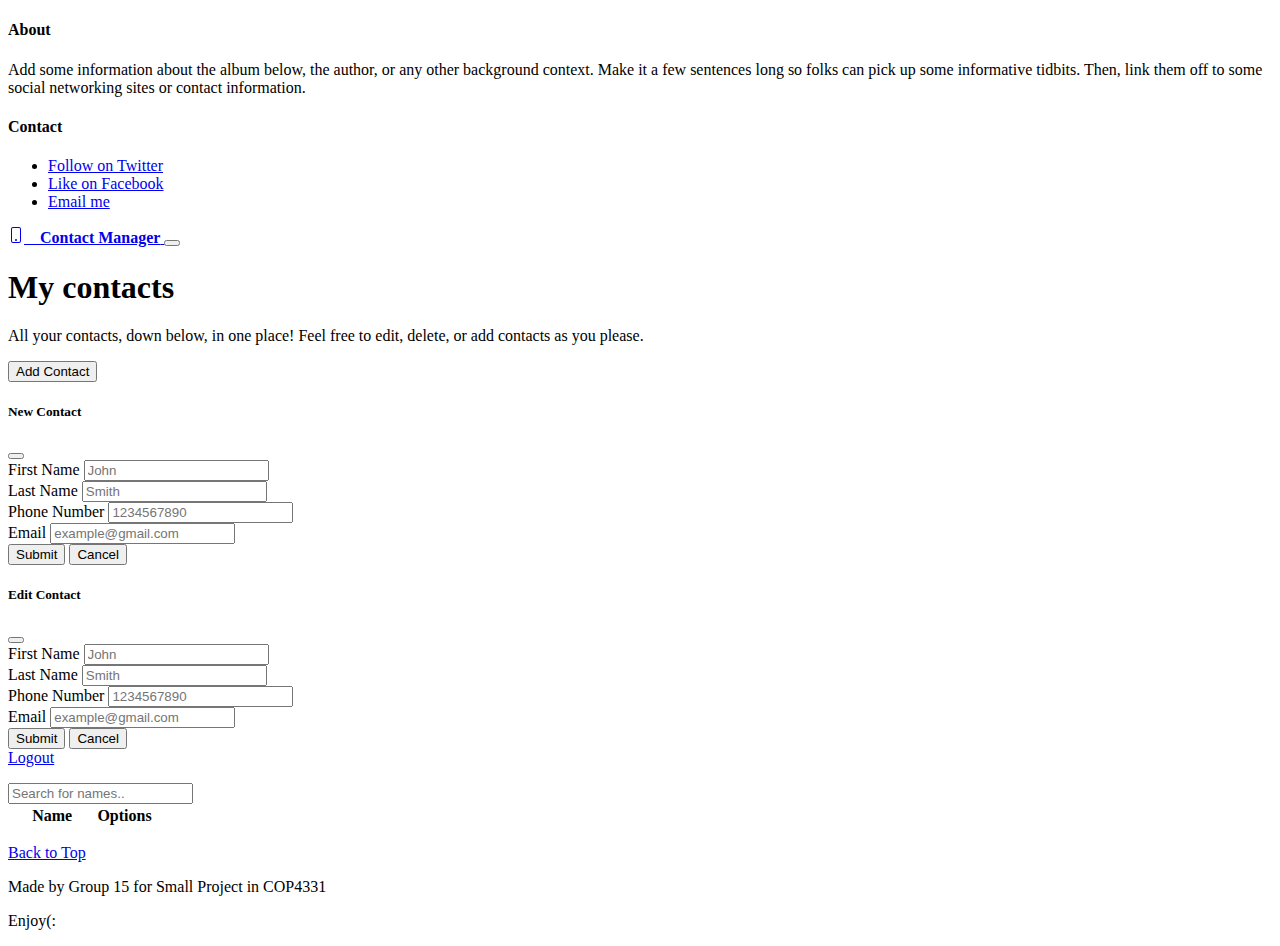
==== cover.html @ e668c9c8 "Merge branch 'newloginpagesorry' of https://github.com/ColinMitchellGit/ContactManager into newlogin" ====
<!doctype html>
<html lang="en">
<head>
    <meta charset="utf-8">
    <meta name="viewport" content="width=device-width, initial-scale=1">
    <meta name="description" content="">
    <meta name="author" content="Mark Otto, Jacob Thornton, and Bootstrap contributors">
    <meta name="generator" content="Hugo 0.88.1">
    <title>Album example · Bootstrap v5.1</title>


    <link rel="stylesheet" type="text/css" href="./landing.css">
    <!--  Linking the javascript-->
    <script type="text/javascript" src="./landing.js"></script>
    <script type="text/javascript" src="main.js"></script>

    <link rel="canonical" href="https://getbootstrap.com/docs/5.1/examples/album/">

    <!-- Custom styles for this template -->
    <!--    <link href="cover.css" rel="stylesheet">-->


    <!-- Bootstrap core CSS -->
    <link href="./css/bootstrap.min.css" rel="stylesheet">

    <style>
        .bd-placeholder-img {
            font-size: 1.125rem;
            text-anchor: middle;
            -webkit-user-select: none;
            -moz-user-select: none;
            user-select: none;
        }

        @media (min-width: 768px) {
            .bd-placeholder-img-lg {
                font-size: 3.5rem;
            }
        }
    </style>


</head>
<body onload="doReadContacts();">

<header>
    <div class="collapse bg-dark" id="navbarHeader">
        <div class="container">
            <div class="row">
                <div class="col-sm-8 col-md-7 py-4">
                    <h4 class="text-white">About</h4>
                    <p class="text-muted">Add some information about the album below, the author, or any other background context. Make it a few sentences long so folks can pick up some informative tidbits. Then, link them off to some social networking sites or contact information.</p>
                </div>
                <div class="col-sm-4 offset-md-1 py-4">
                    <h4 class="text-white">Contact</h4>
                    <ul class="list-unstyled">
                        <li><a href="#" class="text-white">Follow on Twitter</a></li>
                        <li><a href="#" class="text-white">Like on Facebook</a></li>
                        <li><a href="#" class="text-white">Email me</a></li>
                    </ul>
                </div>
            </div>
        </div>
    </div>
    <div class="navbar navbar-dark bg-dark shadow-sm">
        <div class="container">
            <a href="#" class="navbar-brand d-flex align-items-center">
                <!--                <svg xmlns="http://www.w3.org/2000/svg" width="20" height="20" fill="none" stroke="currentColor" stroke-linecap="round" stroke-linejoin="round" stroke-width="2" aria-hidden="true" class="me-2" viewBox="0 0 24 24"><path d="M23 19a2 2 0 0 1-2 2H3a2 2 0 0 1-2-2V8a2 2 0 0 1 2-2h4l2-3h6l2 3h4a2 2 0 0 1 2 2z"/><circle cx="12" cy="13" r="4"/></svg>-->
                <svg xmlns="http://www.w3.org/2000/svg" width="16" height="16" fill="currentColor" class="bi bi-phone" viewBox="0 0 16 16">
                    <path d="M11 1a1 1 0 0 1 1 1v12a1 1 0 0 1-1 1H5a1 1 0 0 1-1-1V2a1 1 0 0 1 1-1h6zM5 0a2 2 0 0 0-2 2v12a2 2 0 0 0 2 2h6a2 2 0 0 0 2-2V2a2 2 0 0 0-2-2H5z"/>
                    <path d="M8 14a1 1 0 1 0 0-2 1 1 0 0 0 0 2z"/>
                </svg>
                <strong> &nbsp;&nbsp; Contact Manager</strong>
            </a>
            <button class="navbar-toggler" type="button" data-bs-toggle="collapse" data-bs-target="#navbarHeader" aria-controls="navbarHeader" aria-expanded="false" aria-label="Toggle navigation">
                <span class="navbar-toggler-icon"></span>
            </button>
        </div>
    </div>
</header>

<main>

    <section class="py-5 text-center container">
        <div class="row py-lg-5">
            <div class="col-lg-6 col-md-8 mx-auto">
                <h1 class="fw-light">My contacts</h1>
                <p class="lead text-muted">All your contacts, down below, in one place! Feel free to edit, delete, or add contacts as you please.</p>
                <p>
                    <!-- <a href="#" class="btn btn-primary my-2">Add Contact</a> -->
                    <button type="button" class="btn btn-primary my-2" data-bs-toggle="modal" data-bs-target="#myModal">Add Contact</button>
                    <div class="modal" id="myModal">
                        <div class="modal-dialog">
                            <div class="modal-content">
                                <div class="modal-header">
                                    <h5 class="modal-title">New Contact</h5>
                                    <button type="button" class="btn-close" data-bs-dismiss="modal"></button>
                                </div>
                                <div class="modal-body">
                                    <form>
                                        <div class="mb-3">
                                            <label class="form-label required">First Name</label>
                                            <input id="addFirst" type="text" placeholder="John" class="form-control">
                                        </div>
                                        <div class="mb-3">
                                            <label class="form-label required">Last Name</label>
                                            <input id="addLast" type="text" placeholder="Smith" class="form-control">
                                            <!--                                                <input type="email" class="form-control">-->
                                        </div>
                                        <div class="mb-3">
                                            <label class="form-label required">Phone Number</label>
                                            <input id="addPhone" type="text" placeholder="1234567890" class="form-control">
                                        </div>
                                        <div class="mb-3">
                                            <label class="form-label required">Email</label>
                                            <input id="addEmail" type="text" placeholder="example@gmail.com" class="form-control">
                                        </div>
                                    </form>
                                </div>
                                <div class="modal-footer">
                                    <button type="submit" class="btn btn-primary" onclick="doAddContact();">Submit</button>
                                    <button type="submit" class="btn btn-danger">Cancel</button>
                                </div>
                            </div>
                        </div>
                    </div>
                    <div class="modal" id="myModal2">
                        <div class="modal-dialog">
                            <div class="modal-content">
                                <div class="modal-header">
                                    <h5 class="modal-title">Edit Contact</h5>
                                    <button type="button" class="btn-close" data-bs-dismiss="modal"></button>
                                </div>
                                <div class="modal-body">
                                    <form>
                                        <div class="mb-3">
                                            <label class="form-label required">First Name</label>
                                            <input id="newFirst" type="text" placeholder="John" class="form-control">
                                        </div>
                                        <div class="mb-3">
                                            <label class="form-label required">Last Name</label>
                                            <input id="newLast" type="text" placeholder="Smith" class="form-control">
                                            <!--                                                <input type="email" class="form-control">-->
                                        </div>
                                        <div class="mb-3">
                                            <label class="form-label required">Phone Number</label>
                                            <input id="newPhone" type="text" placeholder="1234567890" class="form-control">
                                        </div>
                                        <div class="mb-3">
                                            <label class="form-label required">Email</label>
                                            <input id="newEmail" type="text" placeholder="example@gmail.com" class="form-control">
                                        </div>
                                    </form>
                                </div>
                                <div class="modal-footer">
                                    <button type="submit" class="btn btn-primary" onclick="doEditContact();">Submit</button>
                                    <button type="submit" class="btn btn-danger">Cancel</button>
                                </div>
                            </div>
                        </div>
                    </div>
                    <a href="#" class="btn btn-secondary my-2" onclick="doLogout();">Logout</a>
                </p>
            </div>
        </div>
    </section>

    <div class="album py-5 bg-light">
        <div class="container">

            <!--            TEST SEARCH BAR  -->
            <input type="text" id="searchBar" onkeyup="doReadContacts();" placeholder="Search for names..">

            <table id="myTable">
                <tr class="header">
                    <th style="width:60%;">Name</th>
                    <th style="width:40%;">Options</th>
                </tr>
            </table>







            <!--            <div class="row row-cols-1 row-cols-sm-2 row-cols-md-3 g-3">-->
            <!--                <div class="col">-->
            <!--                    <div class="card shadow-sm">-->
            <!--                        <svg class="bd-placeholder-img card-img-top" width="100%" height="225" xmlns="http://www.w3.org/2000/svg" role="img" aria-label="Placeholder: Thumbnail" preserveAspectRatio="xMidYMid slice" focusable="false"><title>Placeholder</title><rect width="100%" height="100%" fill="#55595c"/><text x="50%" y="50%" fill="#eceeef" dy=".3em">Add contact photo!</text></svg>-->

            <!--                        <div class="card-body">-->
            <!--                            <p class="card-text">Magdalena Dobinda</p>-->
            <!--                            <p class="card-text">Phone Number: 1-800-peaches</p>-->
            <!--                            <p class="card-text">Email: peaches@apricots.com</p>-->
            <!--                            <p class="card-text">Address: P. Sherman, 42 Wallaby Way, Sydney. </p>-->
            <!--                            <div class="d-flex justify-content-between align-items-center">-->
            <!--                                <div class="btn-group">-->
            <!--                                    <button type="button" class="btn btn-sm btn-outline-secondary">Edit</button>-->
            <!--                                    <button type="button" class="btn btn-sm btn-outline-secondary">Delete</button>-->
            <!--                                </div>-->
            <!--                                <small class="text-muted">9 mins</small>-->
            <!--                            </div>-->
            <!--                        </div>-->
            <!--                    </div>-->
            <!--                </div>-->
            <!--                <div class="col">-->
            <!--                    <div class="card shadow-sm">-->
            <!--                        <svg class="bd-placeholder-img card-img-top" width="100%" height="225" xmlns="http://www.w3.org/2000/svg" role="img" aria-label="Placeholder: Thumbnail" preserveAspectRatio="xMidYMid slice" focusable="false"><title>Placeholder</title><rect width="100%" height="100%" fill="#55595c"/><text x="50%" y="50%" fill="#eceeef" dy=".3em">Add contact photo!</text></svg>-->

            <!--                        <div class="card-body">-->
            <!--                            <p class="card-text">Colin Mitchell</p>-->
            <!--                            <p class="card-text">Phone Number: 1-800-peaches</p>-->
            <!--                            <p class="card-text">Email: peaches@apricots.com</p>-->
            <!--                            <p class="card-text">Address: P. Sherman, 42 Wallaby Way, Sydney. </p>-->
            <!--                            <div class="d-flex justify-content-between align-items-center">-->
            <!--                                <div class="btn-group">-->
            <!--                                    <button type="button" class="btn btn-sm btn-outline-secondary">Edit</button>-->
            <!--                                    <button type="button" class="btn btn-sm btn-outline-secondary">Delete</button>-->
            <!--                                </div>-->
            <!--                                <small class="text-muted">9 mins</small>-->
            <!--                            </div>-->
            <!--                        </div>-->
            <!--                    </div>-->
            <!--                </div>-->
            <!--                <div class="col">-->
            <!--                    <div class="card shadow-sm">-->
            <!--                        <svg class="bd-placeholder-img card-img-top" width="100%" height="225" xmlns="http://www.w3.org/2000/svg" role="img" aria-label="Placeholder: Thumbnail" preserveAspectRatio="xMidYMid slice" focusable="false"><title>Placeholder</title><rect width="100%" height="100%" fill="#55595c"/><text x="50%" y="50%" fill="#eceeef" dy=".3em">Add contact photo!</text></svg>-->

            <!--                        <div class="card-body">-->
            <!--                            <p class="card-text">Seif Sallam</p>-->
            <!--                            <p class="card-text">Phone Number: 1-800-peaches</p>-->
            <!--                            <p class="card-text">Email: peaches@apricots.com</p>-->
            <!--                            <p class="card-text">Address: P. Sherman, 42 Wallaby Way, Sydney. </p>-->
            <!--                            <div class="d-flex justify-content-between align-items-center">-->
            <!--                                <div class="btn-group">-->
            <!--                                    <button type="button" class="btn btn-sm btn-outline-secondary">Edit</button>-->
            <!--                                    <button type="button" class="btn btn-sm btn-outline-secondary">Delete</button>-->
            <!--                                </div>-->
            <!--                                <small class="text-muted">9 mins</small>-->
            <!--                            </div>-->
            <!--                        </div>-->
            <!--                    </div>-->
            <!--                </div>-->
            <!--                <div class="col">-->
            <!--                    <div class="card shadow-sm">-->
            <!--                        <svg class="bd-placeholder-img card-img-top" width="100%" height="225" xmlns="http://www.w3.org/2000/svg" role="img" aria-label="Placeholder: Thumbnail" preserveAspectRatio="xMidYMid slice" focusable="false"><title>Placeholder</title><rect width="100%" height="100%" fill="#55595c"/><text x="50%" y="50%" fill="#eceeef" dy=".3em">Add contact photo!</text></svg>-->

            <!--                        <div class="card-body">-->
            <!--                            <p class="card-text">Chad Higgins</p>-->
            <!--                            <p class="card-text">Phone Number: 1-800-peaches</p>-->
            <!--                            <p class="card-text">Email: peaches@apricots.com</p>-->
            <!--                            <p class="card-text">Address: P. Sherman, 42 Wallaby Way, Sydney. </p>-->
            <!--                            <div class="d-flex justify-content-between align-items-center">-->
            <!--                                <div class="btn-group">-->
            <!--                                    <button type="button" class="btn btn-sm btn-outline-secondary">Edit</button>-->
            <!--                                    <button type="button" class="btn btn-sm btn-outline-secondary">Delete</button>-->
            <!--                                </div>-->
            <!--                                <small class="text-muted">9 mins</small>-->
            <!--                            </div>-->
            <!--                        </div>-->
            <!--                    </div>-->
            <!--                </div>-->
            <!--                <div class="col">-->
            <!--                    <div class="card shadow-sm">-->
            <!--                        <svg class="bd-placeholder-img card-img-top" width="100%" height="225" xmlns="http://www.w3.org/2000/svg" role="img" aria-label="Placeholder: Thumbnail" preserveAspectRatio="xMidYMid slice" focusable="false"><title>Placeholder</title><rect width="100%" height="100%" fill="#55595c"/><text x="50%" y="50%" fill="#eceeef" dy=".3em">Add contact photo!</text></svg>-->

            <!--                        <div class="card-body">-->
            <!--                            <p class="card-text">Seif Sallam</p>-->
            <!--                            <p class="card-text">Phone Number: 1-800-peaches</p>-->
            <!--                            <p class="card-text">Email: peaches@apricots.com</p>-->
            <!--                            <p class="card-text">Address: P. Sherman, 42 Wallaby Way, Sydney. </p>-->
            <!--                            <div class="d-flex justify-content-between align-items-center">-->
            <!--                                <div class="btn-group">-->
            <!--                                    <button type="button" class="btn btn-sm btn-outline-secondary">Edit</button>-->
            <!--                                    <button type="button" class="btn btn-sm btn-outline-secondary">Delete</button>-->
            <!--                                </div>-->
            <!--                                <small class="text-muted">9 mins</small>-->
            <!--                            </div>-->
            <!--                        </div>-->
            <!--                    </div>-->
            <!--                </div>-->
            <!--                <div class="col">-->
            <!--                    <div class="card shadow-sm">-->
            <!--                        <svg class="bd-placeholder-img card-img-top" width="100%" height="225" xmlns="http://www.w3.org/2000/svg" role="img" aria-label="Placeholder: Thumbnail" preserveAspectRatio="xMidYMid slice" focusable="false"><title>Placeholder</title><rect width="100%" height="100%" fill="#55595c"/><text x="50%" y="50%" fill="#eceeef" dy=".3em">Add contact photo!</text></svg>-->

            <!--                        <div class="card-body">-->
            <!--                            <p class="card-text">Magdalena Dobinda</p>-->
            <!--                            <p class="card-text">Phone Number: 1-800-peaches</p>-->
            <!--                            <p class="card-text">Email: peaches@apricots.com</p>-->
            <!--                            <p class="card-text">Address: P. Sherman, 42 Wallaby Way, Sydney. </p>-->
            <!--                            <div class="d-flex justify-content-between align-items-center">-->
            <!--                                <div class="btn-group">-->
            <!--                                    <button type="button" class="btn btn-sm btn-outline-secondary">Edit</button>-->
            <!--                                    <button type="button" class="btn btn-sm btn-outline-secondary">Delete</button>-->
            <!--                                </div>-->
            <!--                                <small class="text-muted">9 mins</small>-->
            <!--                            </div>-->
            <!--                        </div>-->
            <!--                    </div>-->
            <!--                </div>-->
            <!--            </div>-->
        </div>
    </div>

</main>

<footer class="text-muted py-5">
    <div class="container">
        <p class="float-end mb-1">
            <a href="#" class="btn btn-secondary my-2">Back to Top</a>
            <!--            <a href="#">Back to top</a>-->
        </p>
        <p class="mb-1">Made by Group 15 for Small Project in COP4331</p>
        <p class="mb-1">Enjoy(:</p>
    </div>
</footer>


<script src="./js/bootstrap.bundle.min.js"></script>


</body>
</html>
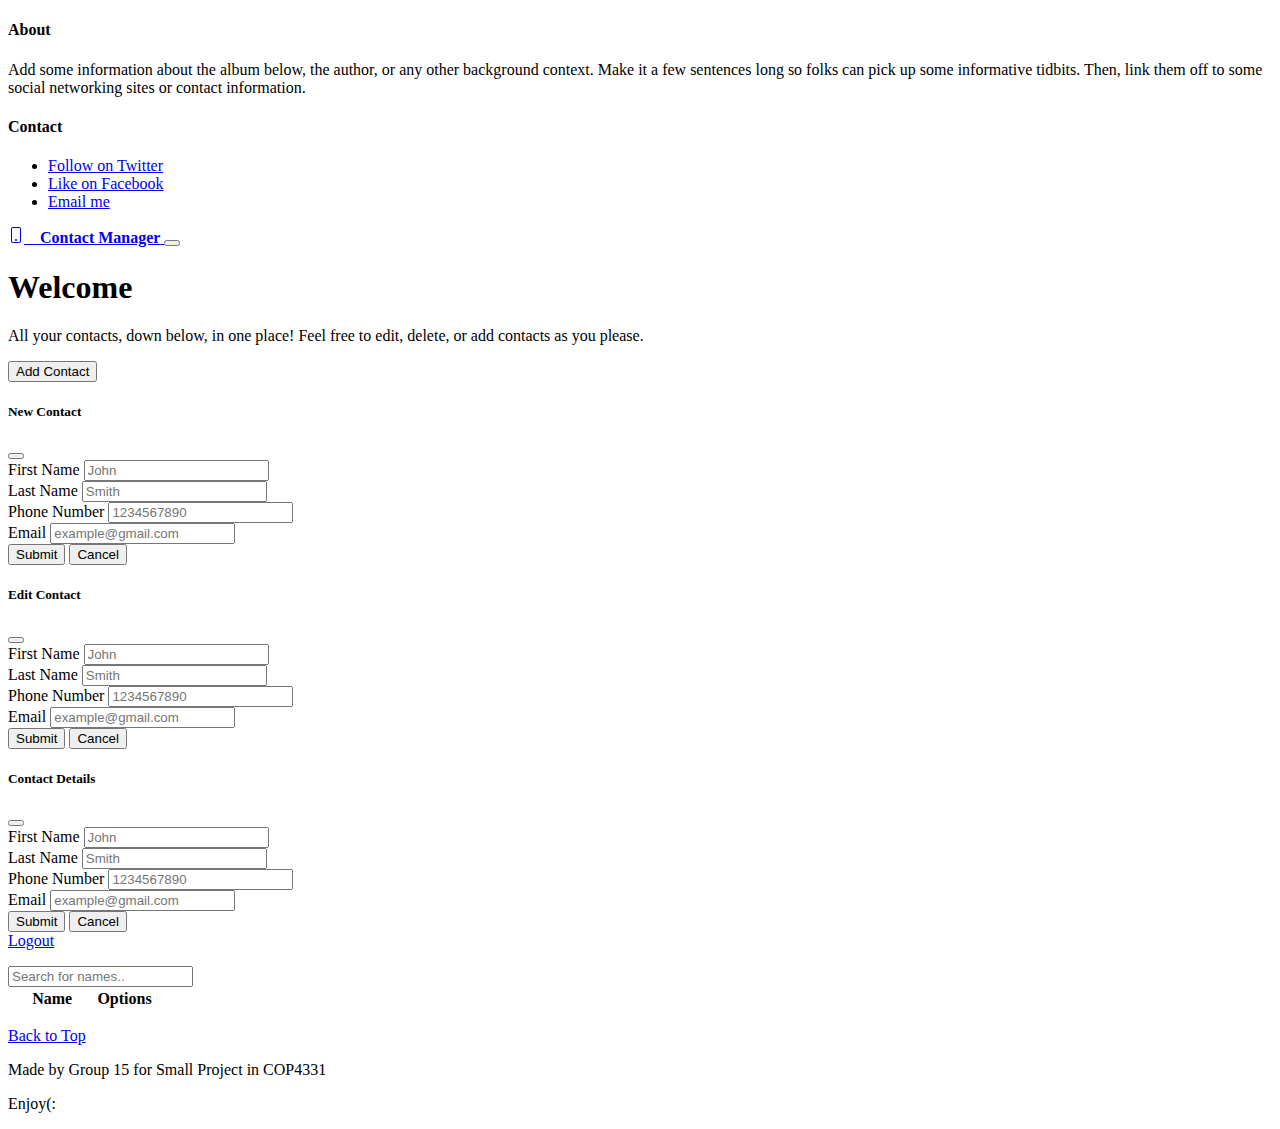
==== commit 5f3832de: "Welcome!" ====
--- a/cover.html
+++ b/cover.html
@@ -6,7 +6,7 @@
     <meta name="description" content="">
     <meta name="author" content="Mark Otto, Jacob Thornton, and Bootstrap contributors">
     <meta name="generator" content="Hugo 0.88.1">
-    <title>Album example · Bootstrap v5.1</title>
+    <title>Git Pull Origin Contacts</title>
 
 
     <link rel="stylesheet" type="text/css" href="./landing.css">
@@ -41,7 +41,7 @@
 
 
 </head>
-<body onload="doReadContacts();">
+<body onload="doReadContacts(); doWelcome();">
 
 <header>
     <div class="collapse bg-dark" id="navbarHeader">
@@ -84,7 +84,7 @@
     <section class="py-5 text-center container">
         <div class="row py-lg-5">
             <div class="col-lg-6 col-md-8 mx-auto">
-                <h1 class="fw-light">My contacts</h1>
+                <h1 class="fw-light" id="welcome"></h1>
                 <p class="lead text-muted">All your contacts, down below, in one place! Feel free to edit, delete, or add contacts as you please.</p>
                 <p>
                     <!-- <a href="#" class="btn btn-primary my-2">Add Contact</a> -->
@@ -119,7 +119,7 @@
                                 </div>
                                 <div class="modal-footer">
                                     <button type="submit" class="btn btn-primary" onclick="doAddContact();">Submit</button>
-                                    <button type="submit" class="btn btn-danger">Cancel</button>
+                                    <button onclick="location.href = 'cover.html';" class="btn btn-danger">Cancel</button>
                                 </div>
                             </div>
                         </div>
@@ -154,11 +154,46 @@
                                 </div>
                                 <div class="modal-footer">
                                     <button type="submit" class="btn btn-primary" onclick="doEditContact();">Submit</button>
-                                    <button type="submit" class="btn btn-danger">Cancel</button>
+                                    <button onclick="location.href = 'cover.html';" class="btn btn-danger">Cancel</button>
                                 </div>
                             </div>
                         </div>
                     </div>
+                <div class="modal" id="myModal3">
+                    <div class="modal-dialog">
+                        <div class="modal-content">
+                            <div class="modal-header">
+                                <h5 class="modal-title">Contact Details</h5>
+                                <button type="button" class="btn-close" data-bs-dismiss="modal"></button>
+                            </div>
+                            <div class="modal-body">
+                                <form>
+                                    <div class="mb-3">
+                                        <label class="form-label required">First Name</label>
+                                        <input id="contactFirst" type="text" placeholder="John" class="form-control" readonly>
+                                    </div>
+                                    <div class="mb-3">
+                                        <label class="form-label required">Last Name</label>
+                                        <input id="contactLast" type="text" placeholder="Smith" class="form-control" readonly>
+                                        <!--                                                <input type="email" class="form-control">-->
+                                    </div>
+                                    <div class="mb-3">
+                                        <label class="form-label required">Phone Number</label>
+                                        <input id="contactPhone" type="text" placeholder="1234567890" class="form-control" readonly>
+                                    </div>
+                                    <div class="mb-3">
+                                        <label class="form-label required">Email</label>
+                                        <input id="contactEmail" type="text" placeholder="example@gmail.com" class="form-control" readonly>
+                                    </div>
+                                </form>
+                            </div>
+                            <div class="modal-footer">
+                                <button type="submit" class="btn btn-primary" onclick="doEditContact();">Submit</button>
+                                <button onclick="location.href = 'cover.html';" class="btn btn-danger">Cancel</button>
+                            </div>
+                        </div>
+                    </div>
+                </div>
                     <a href="#" class="btn btn-secondary my-2" onclick="doLogout();">Logout</a>
                 </p>
             </div>
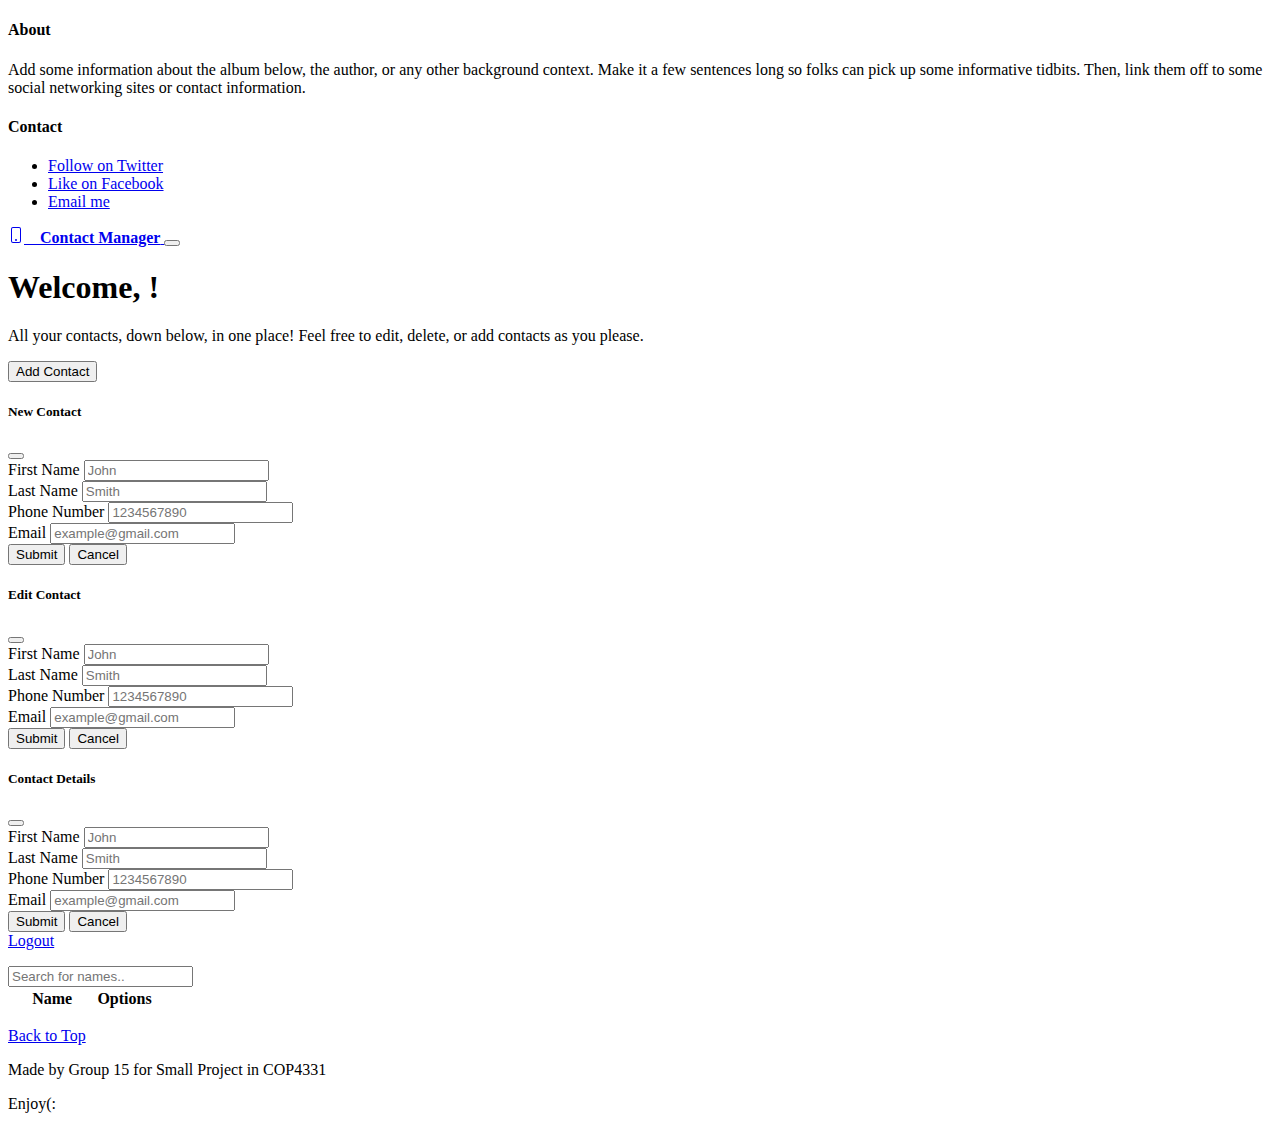
==== commit 27fe88a6: "edit contact ready for testing" ====
--- a/cover.html
+++ b/cover.html
@@ -7,6 +7,7 @@
     <meta name="author" content="Mark Otto, Jacob Thornton, and Bootstrap contributors">
     <meta name="generator" content="Hugo 0.88.1">
     <title>Git Pull Origin Contacts</title>
+    <link rel="shortcut icon" type="image/jpg" href="./images/bluemountain.jpg"/>
 
 
     <link rel="stylesheet" type="text/css" href="./landing.css">
@@ -99,21 +100,24 @@
                                 <div class="modal-body">
                                     <form>
                                         <div class="mb-3">
-                                            <label class="form-label required">First Name</label>
+                                            <label id="addFirstLabel" class="form-label required">First Name</label>
                                             <input id="addFirst" type="text" placeholder="John" class="form-control">
                                         </div>
                                         <div class="mb-3">
-                                            <label class="form-label required">Last Name</label>
+                                            <label id="addLastLabel" class="form-label required">Last Name</label>
                                             <input id="addLast" type="text" placeholder="Smith" class="form-control">
                                             <!--                                                <input type="email" class="form-control">-->
                                         </div>
                                         <div class="mb-3">
-                                            <label class="form-label required">Phone Number</label>
+                                            <label id="addPhoneLabel" class="form-label required">Phone Number</label>
                                             <input id="addPhone" type="text" placeholder="1234567890" class="form-control">
                                         </div>
                                         <div class="mb-3">
-                                            <label class="form-label required">Email</label>
+                                            <label id="addEmailLabel" class="form-label required">Email</label>
                                             <input id="addEmail" type="text" placeholder="example@gmail.com" class="form-control">
+                                        </div>
+                                        <div class="mb-3">
+                                            <label id="errorBox" class="form-label required"></label>
                                         </div>
                                     </form>
                                 </div>
@@ -134,26 +138,29 @@
                                 <div class="modal-body">
                                     <form>
                                         <div class="mb-3">
-                                            <label class="form-label required">First Name</label>
+                                            <label id="newFirstLabel" class="form-label required">First Name</label>
                                             <input id="newFirst" type="text" placeholder="John" class="form-control">
                                         </div>
                                         <div class="mb-3">
-                                            <label class="form-label required">Last Name</label>
+                                            <label id="newLastLabel" class="form-label required">Last Name</label>
                                             <input id="newLast" type="text" placeholder="Smith" class="form-control">
                                             <!--                                                <input type="email" class="form-control">-->
                                         </div>
                                         <div class="mb-3">
-                                            <label class="form-label required">Phone Number</label>
+                                            <label id="newPhoneLabel" class="form-label required">Phone Number</label>
                                             <input id="newPhone" type="text" placeholder="1234567890" class="form-control">
                                         </div>
                                         <div class="mb-3">
-                                            <label class="form-label required">Email</label>
+                                            <label id="newEmailLabel" class="form-label required">Email</label>
                                             <input id="newEmail" type="text" placeholder="example@gmail.com" class="form-control">
                                         </div>
+                                        <div class="mb-3">
+                                            <label id="errorEditBox" class="form-label required"></label>
+                                        </div>
                                     </form>
                                 </div>
                                 <div class="modal-footer">
-                                    <button type="submit" class="btn btn-primary" onclick="doEditContact();">Submit</button>
+                                    <button type="submit" data-bs-dismiss="modal" class="btn btn-primary" onclick="doEditContact();">Submit</button>
                                     <button onclick="location.href = 'cover.html';" class="btn btn-danger">Cancel</button>
                                 </div>
                             </div>
--- a/cover.css
+++ b/cover.css
@@ -0,0 +1,57 @@
+/*
+ * Globals
+ */
+
+
+/* Custom default button */
+.btn-secondary,
+.btn-secondary:hover,
+.btn-secondary:focus {
+    color: #333;
+    text-shadow: none; /* Prevent inheritance from `body` */
+}
+
+
+/*
+ * Base structure
+ */
+
+#welcome-heading {
+	background-color: black;
+}
+
+body {
+    text-shadow: 0 .05rem .1rem rgba(0, 0, 0, .5);
+    box-shadow: inset 0 0 5rem rgba(0, 0, 0, .5);
+}
+
+.cover-container {
+    max-width: 42em;
+}
+
+
+/*
+ * Header
+ */
+
+.nav-masthead .nav-link {
+    padding: .25rem 0;
+    font-weight: 700;
+    color: rgba(255, 255, 255, .5);
+    background-color: transparent;
+    border-bottom: .25rem solid transparent;
+}
+
+.nav-masthead .nav-link:hover,
+.nav-masthead .nav-link:focus {
+    border-bottom-color: rgba(255, 255, 255, .25);
+}
+
+.nav-masthead .nav-link + .nav-link {
+    margin-left: 1rem;
+}
+
+.nav-masthead .active {
+    color: #fff;
+    border-bottom-color: #fff;
+}
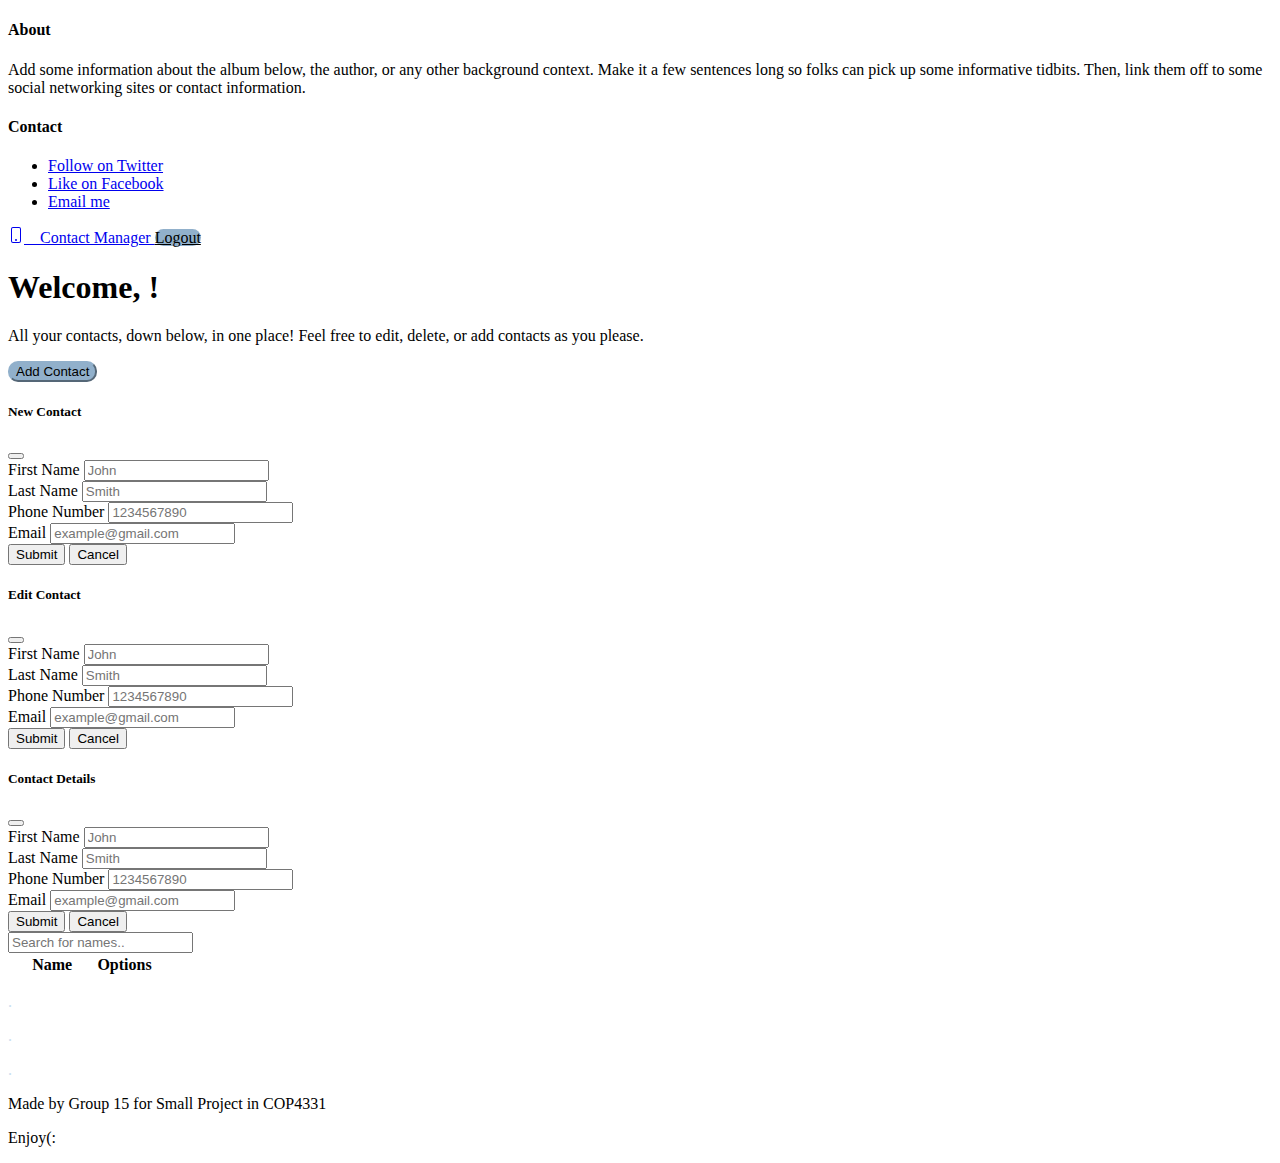
==== commit 6c1aa08a: "made contact manager refresh" ====
--- a/cover.html
+++ b/cover.html
@@ -45,7 +45,7 @@
 <body onload="doReadContacts(); doWelcome();">
 
 <header>
-    <div class="collapse bg-dark" id="navbarHeader">
+    <div class="collapse bg-light" id="navbarHeader">
         <div class="container">
             <div class="row">
                 <div class="col-sm-8 col-md-7 py-4">
@@ -63,7 +63,7 @@
             </div>
         </div>
     </div>
-    <div class="navbar navbar-dark bg-dark shadow-sm">
+    <div class="navbar navbar-light bg-light shadow-sm">
         <div class="container">
             <a href="#" class="navbar-brand d-flex align-items-center">
                 <!--                <svg xmlns="http://www.w3.org/2000/svg" width="20" height="20" fill="none" stroke="currentColor" stroke-linecap="round" stroke-linejoin="round" stroke-width="2" aria-hidden="true" class="me-2" viewBox="0 0 24 24"><path d="M23 19a2 2 0 0 1-2 2H3a2 2 0 0 1-2-2V8a2 2 0 0 1 2-2h4l2-3h6l2 3h4a2 2 0 0 1 2 2z"/><circle cx="12" cy="13" r="4"/></svg>-->
@@ -71,25 +71,23 @@
                     <path d="M11 1a1 1 0 0 1 1 1v12a1 1 0 0 1-1 1H5a1 1 0 0 1-1-1V2a1 1 0 0 1 1-1h6zM5 0a2 2 0 0 0-2 2v12a2 2 0 0 0 2 2h6a2 2 0 0 0 2-2V2a2 2 0 0 0-2-2H5z"/>
                     <path d="M8 14a1 1 0 1 0 0-2 1 1 0 0 0 0 2z"/>
                 </svg>
-                <strong> &nbsp;&nbsp; Contact Manager</strong>
+                <light onclick="location.href='cover.html'">  &nbsp;&nbsp; Contact Manager </light>
             </a>
-            <button class="navbar-toggler" type="button" data-bs-toggle="collapse" data-bs-target="#navbarHeader" aria-controls="navbarHeader" aria-expanded="false" aria-label="Toggle navigation">
-                <span class="navbar-toggler-icon"></span>
-            </button>
+            <a href="#" class="btn btn-secondary my-2" style="color: black; background-color: #91b0cb; border-color: #91b0cb; border-radius: 10px;"onclick="doLogout();">Logout</a>
         </div>
     </div>
 </header>
 
 <main>
 
-    <section class="py-5 text-center container">
-        <div class="row py-lg-5">
+    <section class="py-1 text-center container" >
+        <div class="row py-sm-5">
             <div class="col-lg-6 col-md-8 mx-auto">
                 <h1 class="fw-light" id="welcome"></h1>
                 <p class="lead text-muted">All your contacts, down below, in one place! Feel free to edit, delete, or add contacts as you please.</p>
                 <p>
                     <!-- <a href="#" class="btn btn-primary my-2">Add Contact</a> -->
-                    <button type="button" class="btn btn-primary my-2" data-bs-toggle="modal" data-bs-target="#myModal">Add Contact</button>
+                    <button type="button" class="btn btn-primary my-2" data-bs-toggle="modal" data-bs-target="#myModal" style="color: black; background-color: #91b0cb; border-color: #91b0cb; border-radius: 10px;">Add Contact</button>
                     <div class="modal" id="myModal">
                         <div class="modal-dialog">
                             <div class="modal-content">
@@ -201,22 +199,23 @@
                         </div>
                     </div>
                 </div>
-                    <a href="#" class="btn btn-secondary my-2" onclick="doLogout();">Logout</a>
-                </p>
+<!--                    <a href="#" class="btn btn-secondary my-2" onclick="doLogout();">Logout</a>-->
+
             </div>
         </div>
     </section>
 
-    <div class="album py-5 bg-light">
+    <div class="album py-5 ">
         <div class="container">
 
             <!--            TEST SEARCH BAR  -->
-            <input type="text" id="searchBar" onkeyup="doReadContacts();" placeholder="Search for names..">
+
+            <input type="text" id="searchBar" onkeyup="doReadContacts();" placeholder="Search for names.." >
 
             <table id="myTable">
                 <tr class="header">
-                    <th style="width:60%;">Name</th>
-                    <th style="width:40%;">Options</th>
+                    <th style="width:60%; border-radius: 25px ">Name</th>
+                    <th style="width:40%; border-radius: 25px">Options</th>
                 </tr>
             </table>
 
@@ -347,13 +346,13 @@
 
 </main>
 
-<footer class="text-muted py-5">
+<footer class="text-muted py-1">
     <div class="container">
-        <p class="float-end mb-1">
-            <a href="#" class="btn btn-secondary my-2">Back to Top</a>
-            <!--            <a href="#">Back to top</a>-->
-        </p>
-        <p class="mb-1">Made by Group 15 for Small Project in COP4331</p>
+
+        <p class="mb-1" style="color: #cadeef"> .</p>
+        <p class="mb-1" style="color: #cadeef"> .</p>
+        <p class="mb-1" style="color: #cadeef"> .</p>
+        <p class="mb-1" >Made by Group 15 for Small Project in COP4331</p>
         <p class="mb-1">Enjoy(:</p>
     </div>
 </footer>
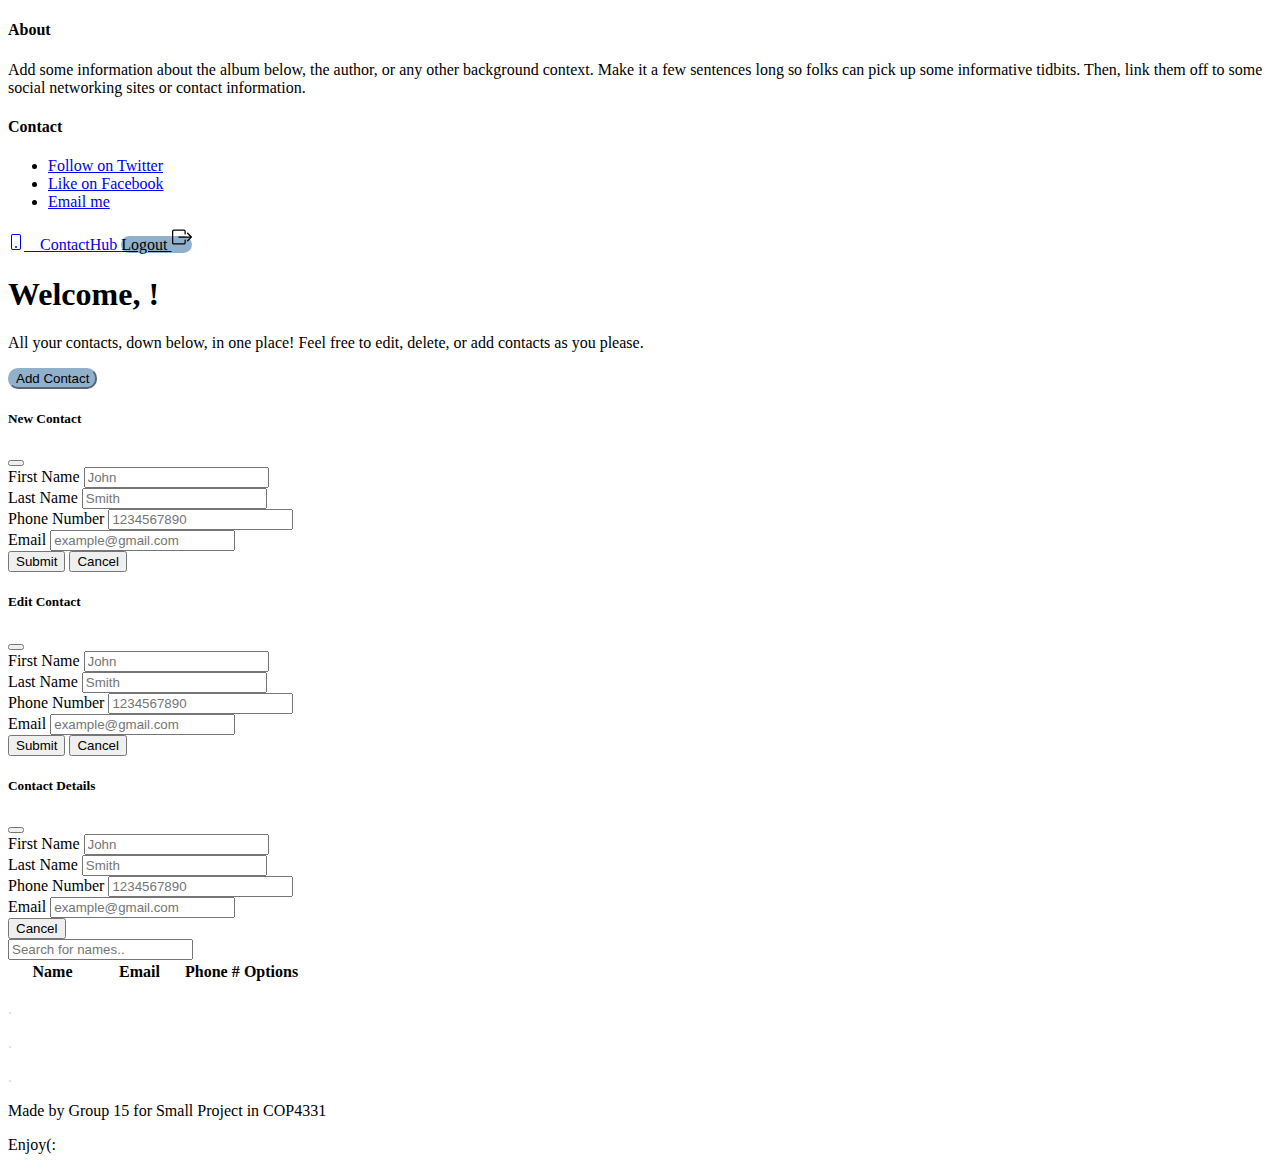
==== commit 095ef663: "Merge branch 'cleanUp' of https://github.com/ColinMitchellGit/ContactManager into cleanUp" ====
--- a/cover.html
+++ b/cover.html
@@ -6,11 +6,11 @@
     <meta name="description" content="">
     <meta name="author" content="Mark Otto, Jacob Thornton, and Bootstrap contributors">
     <meta name="generator" content="Hugo 0.88.1">
-    <title>Git Pull Origin Contacts</title>
-    <link rel="shortcut icon" type="image/jpg" href="./images/bluemountain.jpg"/>
-
-
-    <link rel="stylesheet" type="text/css" href="./landing.css">
+    <title>ContactHub</title>
+    <link rel="shortcut icon" type="image/jpg" href="./images/Totoro_Git.png"/>
+
+
+    <link rel="stylesheet" type="text/css" href="./css/landing.css">
     <!--  Linking the javascript-->
     <script type="text/javascript" src="./landing.js"></script>
     <script type="text/javascript" src="main.js"></script>
@@ -71,9 +71,16 @@
                     <path d="M11 1a1 1 0 0 1 1 1v12a1 1 0 0 1-1 1H5a1 1 0 0 1-1-1V2a1 1 0 0 1 1-1h6zM5 0a2 2 0 0 0-2 2v12a2 2 0 0 0 2 2h6a2 2 0 0 0 2-2V2a2 2 0 0 0-2-2H5z"/>
                     <path d="M8 14a1 1 0 1 0 0-2 1 1 0 0 0 0 2z"/>
                 </svg>
-                <light onclick="location.href='cover.html'">  &nbsp;&nbsp; Contact Manager </light>
+                <light onclick="location.href='cover.html'">  &nbsp;&nbsp; ContactHub </light>
             </a>
-            <a href="#" class="btn btn-secondary my-2" style="color: black; background-color: #91b0cb; border-color: #91b0cb; border-radius: 10px;"onclick="doLogout();">Logout</a>
+			<a href="#" class="btn btn-secondary my-2" style="color: black; background-color: #91b0cb; border-color: #91b0cb; border-radius: 10px;"onclick="doLogout();">Logout
+
+                <svg xmlns="http://www.w3.org/2000/svg" width="20" height="20" style="padding-bottom: 3px;" fill="currentColor" class="bi bi-box-arrow-right" viewBox="0 0 16 16">
+                    <path fill-rule="evenodd" d="M10 12.5a.5.5 0 0 1-.5.5h-8a.5.5 0 0 1-.5-.5v-9a.5.5 0 0 1 .5-.5h8a.5.5 0 0 1 .5.5v2a.5.5 0 0 0 1 0v-2A1.5 1.5 0 0 0 9.5 2h-8A1.5 1.5 0 0 0 0 3.5v9A1.5 1.5 0 0 0 1.5 14h8a1.5 1.5 0 0 0 1.5-1.5v-2a.5.5 0 0 0-1 0v2z"/>
+                    <path fill-rule="evenodd" d="M15.854 8.354a.5.5 0 0 0 0-.708l-3-3a.5.5 0 0 0-.708.708L14.293 7.5H5.5a.5.5 0 0 0 0 1h8.793l-2.147 2.146a.5.5 0 0 0 .708.708l3-3z"/>
+                </svg>
+
+            </a>
         </div>
     </div>
 </header>
@@ -114,9 +121,6 @@
                                             <label id="addEmailLabel" class="form-label required">Email</label>
                                             <input id="addEmail" type="text" placeholder="example@gmail.com" class="form-control">
                                         </div>
-                                        <div class="mb-3">
-                                            <label id="errorBox" class="form-label required"></label>
-                                        </div>
                                     </form>
                                 </div>
                                 <div class="modal-footer">
@@ -152,13 +156,10 @@
                                             <label id="newEmailLabel" class="form-label required">Email</label>
                                             <input id="newEmail" type="text" placeholder="example@gmail.com" class="form-control">
                                         </div>
-                                        <div class="mb-3">
-                                            <label id="errorEditBox" class="form-label required"></label>
-                                        </div>
                                     </form>
                                 </div>
                                 <div class="modal-footer">
-                                    <button type="submit" data-bs-dismiss="modal" class="btn btn-primary" onclick="doEditContact();">Submit</button>
+                                    <button type="button" data-bs-dismiss="modal" class="btn btn-primary" onclick="doEditContact();">Submit</button>
                                     <button onclick="location.href = 'cover.html';" class="btn btn-danger">Cancel</button>
                                 </div>
                             </div>
@@ -193,7 +194,6 @@
                                 </form>
                             </div>
                             <div class="modal-footer">
-                                <button type="submit" class="btn btn-primary" onclick="doEditContact();">Submit</button>
                                 <button onclick="location.href = 'cover.html';" class="btn btn-danger">Cancel</button>
                             </div>
                         </div>
@@ -214,133 +214,14 @@
 
             <table id="myTable">
                 <tr class="header">
-                    <th style="width:60%; border-radius: 25px ">Name</th>
-                    <th style="width:40%; border-radius: 25px">Options</th>
+                    <th style="width:30%; border-radius: 25px ">Name</th>
+                    <th style="width:30%; border-radius: 25px ">Email</th>
+                    <th style="width:20%; border-radius: 25px ">Phone #</th>
+                    <th style="width:20%; border-radius: 25px">Options</th>
                 </tr>
             </table>
 
 
-
-
-
-
-
-            <!--            <div class="row row-cols-1 row-cols-sm-2 row-cols-md-3 g-3">-->
-            <!--                <div class="col">-->
-            <!--                    <div class="card shadow-sm">-->
-            <!--                        <svg class="bd-placeholder-img card-img-top" width="100%" height="225" xmlns="http://www.w3.org/2000/svg" role="img" aria-label="Placeholder: Thumbnail" preserveAspectRatio="xMidYMid slice" focusable="false"><title>Placeholder</title><rect width="100%" height="100%" fill="#55595c"/><text x="50%" y="50%" fill="#eceeef" dy=".3em">Add contact photo!</text></svg>-->
-
-            <!--                        <div class="card-body">-->
-            <!--                            <p class="card-text">Magdalena Dobinda</p>-->
-            <!--                            <p class="card-text">Phone Number: 1-800-peaches</p>-->
-            <!--                            <p class="card-text">Email: peaches@apricots.com</p>-->
-            <!--                            <p class="card-text">Address: P. Sherman, 42 Wallaby Way, Sydney. </p>-->
-            <!--                            <div class="d-flex justify-content-between align-items-center">-->
-            <!--                                <div class="btn-group">-->
-            <!--                                    <button type="button" class="btn btn-sm btn-outline-secondary">Edit</button>-->
-            <!--                                    <button type="button" class="btn btn-sm btn-outline-secondary">Delete</button>-->
-            <!--                                </div>-->
-            <!--                                <small class="text-muted">9 mins</small>-->
-            <!--                            </div>-->
-            <!--                        </div>-->
-            <!--                    </div>-->
-            <!--                </div>-->
-            <!--                <div class="col">-->
-            <!--                    <div class="card shadow-sm">-->
-            <!--                        <svg class="bd-placeholder-img card-img-top" width="100%" height="225" xmlns="http://www.w3.org/2000/svg" role="img" aria-label="Placeholder: Thumbnail" preserveAspectRatio="xMidYMid slice" focusable="false"><title>Placeholder</title><rect width="100%" height="100%" fill="#55595c"/><text x="50%" y="50%" fill="#eceeef" dy=".3em">Add contact photo!</text></svg>-->
-
-            <!--                        <div class="card-body">-->
-            <!--                            <p class="card-text">Colin Mitchell</p>-->
-            <!--                            <p class="card-text">Phone Number: 1-800-peaches</p>-->
-            <!--                            <p class="card-text">Email: peaches@apricots.com</p>-->
-            <!--                            <p class="card-text">Address: P. Sherman, 42 Wallaby Way, Sydney. </p>-->
-            <!--                            <div class="d-flex justify-content-between align-items-center">-->
-            <!--                                <div class="btn-group">-->
-            <!--                                    <button type="button" class="btn btn-sm btn-outline-secondary">Edit</button>-->
-            <!--                                    <button type="button" class="btn btn-sm btn-outline-secondary">Delete</button>-->
-            <!--                                </div>-->
-            <!--                                <small class="text-muted">9 mins</small>-->
-            <!--                            </div>-->
-            <!--                        </div>-->
-            <!--                    </div>-->
-            <!--                </div>-->
-            <!--                <div class="col">-->
-            <!--                    <div class="card shadow-sm">-->
-            <!--                        <svg class="bd-placeholder-img card-img-top" width="100%" height="225" xmlns="http://www.w3.org/2000/svg" role="img" aria-label="Placeholder: Thumbnail" preserveAspectRatio="xMidYMid slice" focusable="false"><title>Placeholder</title><rect width="100%" height="100%" fill="#55595c"/><text x="50%" y="50%" fill="#eceeef" dy=".3em">Add contact photo!</text></svg>-->
-
-            <!--                        <div class="card-body">-->
-            <!--                            <p class="card-text">Seif Sallam</p>-->
-            <!--                            <p class="card-text">Phone Number: 1-800-peaches</p>-->
-            <!--                            <p class="card-text">Email: peaches@apricots.com</p>-->
-            <!--                            <p class="card-text">Address: P. Sherman, 42 Wallaby Way, Sydney. </p>-->
-            <!--                            <div class="d-flex justify-content-between align-items-center">-->
-            <!--                                <div class="btn-group">-->
-            <!--                                    <button type="button" class="btn btn-sm btn-outline-secondary">Edit</button>-->
-            <!--                                    <button type="button" class="btn btn-sm btn-outline-secondary">Delete</button>-->
-            <!--                                </div>-->
-            <!--                                <small class="text-muted">9 mins</small>-->
-            <!--                            </div>-->
-            <!--                        </div>-->
-            <!--                    </div>-->
-            <!--                </div>-->
-            <!--                <div class="col">-->
-            <!--                    <div class="card shadow-sm">-->
-            <!--                        <svg class="bd-placeholder-img card-img-top" width="100%" height="225" xmlns="http://www.w3.org/2000/svg" role="img" aria-label="Placeholder: Thumbnail" preserveAspectRatio="xMidYMid slice" focusable="false"><title>Placeholder</title><rect width="100%" height="100%" fill="#55595c"/><text x="50%" y="50%" fill="#eceeef" dy=".3em">Add contact photo!</text></svg>-->
-
-            <!--                        <div class="card-body">-->
-            <!--                            <p class="card-text">Chad Higgins</p>-->
-            <!--                            <p class="card-text">Phone Number: 1-800-peaches</p>-->
-            <!--                            <p class="card-text">Email: peaches@apricots.com</p>-->
-            <!--                            <p class="card-text">Address: P. Sherman, 42 Wallaby Way, Sydney. </p>-->
-            <!--                            <div class="d-flex justify-content-between align-items-center">-->
-            <!--                                <div class="btn-group">-->
-            <!--                                    <button type="button" class="btn btn-sm btn-outline-secondary">Edit</button>-->
-            <!--                                    <button type="button" class="btn btn-sm btn-outline-secondary">Delete</button>-->
-            <!--                                </div>-->
-            <!--                                <small class="text-muted">9 mins</small>-->
-            <!--                            </div>-->
-            <!--                        </div>-->
-            <!--                    </div>-->
-            <!--                </div>-->
-            <!--                <div class="col">-->
-            <!--                    <div class="card shadow-sm">-->
-            <!--                        <svg class="bd-placeholder-img card-img-top" width="100%" height="225" xmlns="http://www.w3.org/2000/svg" role="img" aria-label="Placeholder: Thumbnail" preserveAspectRatio="xMidYMid slice" focusable="false"><title>Placeholder</title><rect width="100%" height="100%" fill="#55595c"/><text x="50%" y="50%" fill="#eceeef" dy=".3em">Add contact photo!</text></svg>-->
-
-            <!--                        <div class="card-body">-->
-            <!--                            <p class="card-text">Seif Sallam</p>-->
-            <!--                            <p class="card-text">Phone Number: 1-800-peaches</p>-->
-            <!--                            <p class="card-text">Email: peaches@apricots.com</p>-->
-            <!--                            <p class="card-text">Address: P. Sherman, 42 Wallaby Way, Sydney. </p>-->
-            <!--                            <div class="d-flex justify-content-between align-items-center">-->
-            <!--                                <div class="btn-group">-->
-            <!--                                    <button type="button" class="btn btn-sm btn-outline-secondary">Edit</button>-->
-            <!--                                    <button type="button" class="btn btn-sm btn-outline-secondary">Delete</button>-->
-            <!--                                </div>-->
-            <!--                                <small class="text-muted">9 mins</small>-->
-            <!--                            </div>-->
-            <!--                        </div>-->
-            <!--                    </div>-->
-            <!--                </div>-->
-            <!--                <div class="col">-->
-            <!--                    <div class="card shadow-sm">-->
-            <!--                        <svg class="bd-placeholder-img card-img-top" width="100%" height="225" xmlns="http://www.w3.org/2000/svg" role="img" aria-label="Placeholder: Thumbnail" preserveAspectRatio="xMidYMid slice" focusable="false"><title>Placeholder</title><rect width="100%" height="100%" fill="#55595c"/><text x="50%" y="50%" fill="#eceeef" dy=".3em">Add contact photo!</text></svg>-->
-
-            <!--                        <div class="card-body">-->
-            <!--                            <p class="card-text">Magdalena Dobinda</p>-->
-            <!--                            <p class="card-text">Phone Number: 1-800-peaches</p>-->
-            <!--                            <p class="card-text">Email: peaches@apricots.com</p>-->
-            <!--                            <p class="card-text">Address: P. Sherman, 42 Wallaby Way, Sydney. </p>-->
-            <!--                            <div class="d-flex justify-content-between align-items-center">-->
-            <!--                                <div class="btn-group">-->
-            <!--                                    <button type="button" class="btn btn-sm btn-outline-secondary">Edit</button>-->
-            <!--                                    <button type="button" class="btn btn-sm btn-outline-secondary">Delete</button>-->
-            <!--                                </div>-->
-            <!--                                <small class="text-muted">9 mins</small>-->
-            <!--                            </div>-->
-            <!--                        </div>-->
-            <!--                    </div>-->
-            <!--                </div>-->
-            <!--            </div>-->
         </div>
     </div>
 
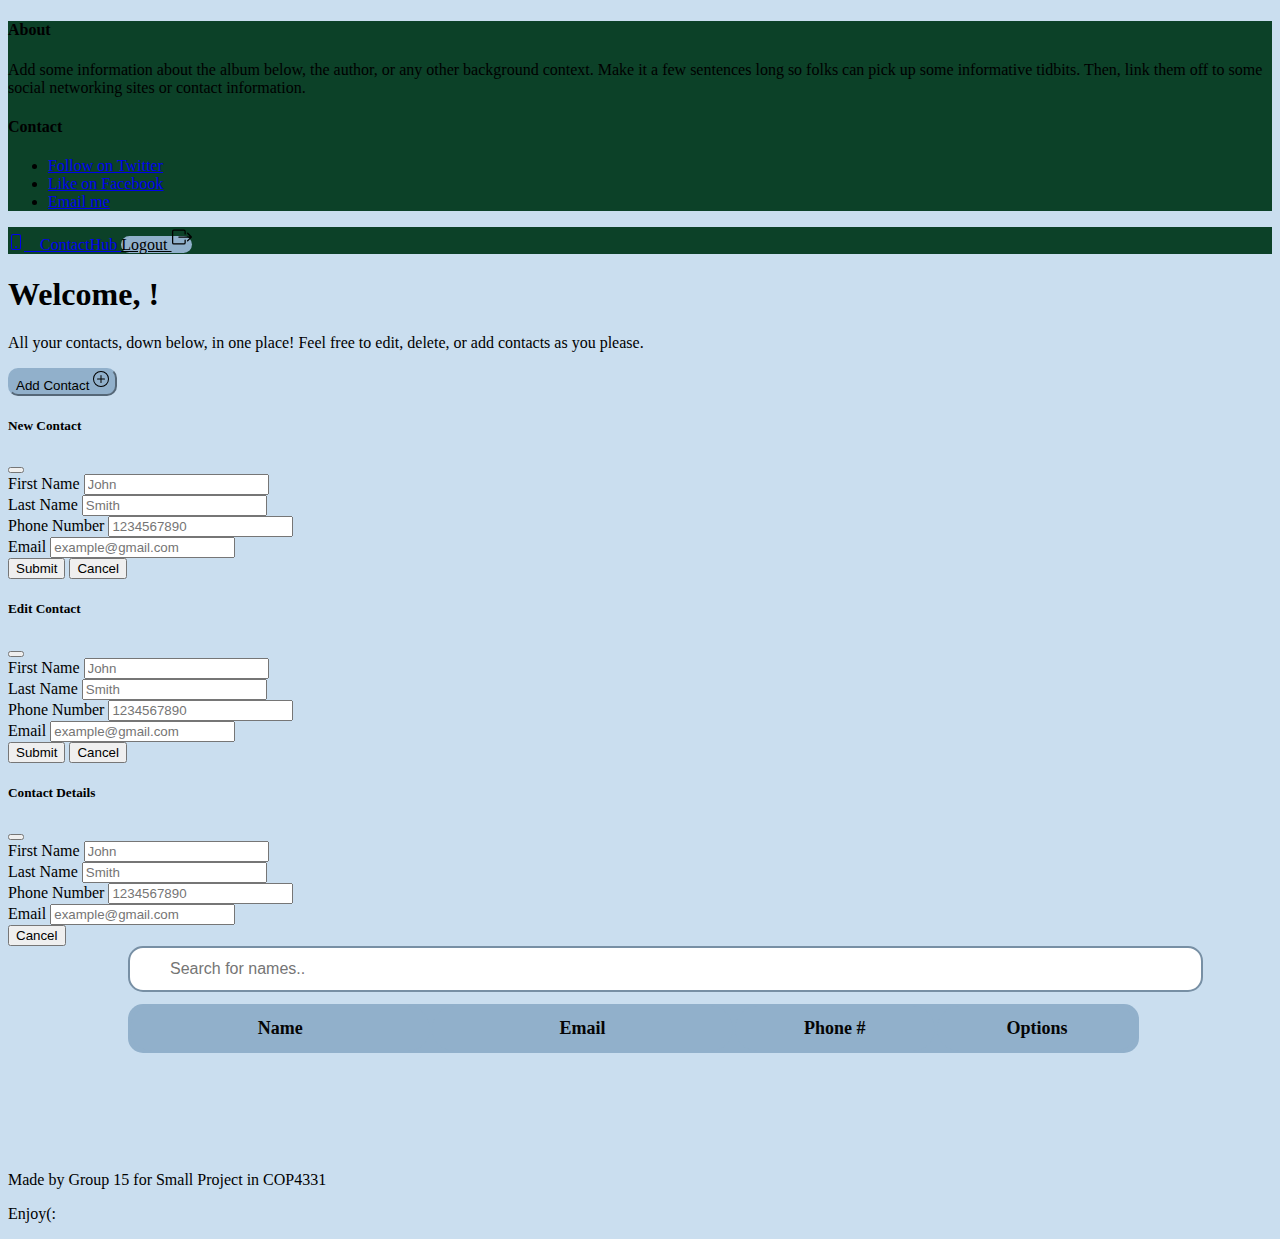
==== commit acba62e3: "add button pretty pretty" ====
--- a/cover.html
+++ b/cover.html
@@ -94,7 +94,13 @@
                 <p class="lead text-muted">All your contacts, down below, in one place! Feel free to edit, delete, or add contacts as you please.</p>
                 <p>
                     <!-- <a href="#" class="btn btn-primary my-2">Add Contact</a> -->
-                    <button type="button" class="btn btn-primary my-2" data-bs-toggle="modal" data-bs-target="#myModal" style="color: black; background-color: #91b0cb; border-color: #91b0cb; border-radius: 10px;">Add Contact</button>
+                    <button type="button" class="btn btn-primary my-2" data-bs-toggle="modal" data-bs-target="#myModal" style="color: black; background-color: #91b0cb; border-color: #91b0cb; border-radius: 10px;">Add Contact
+                        <svg xmlns="http://www.w3.org/2000/svg" width="16" height="16" style="padding-bottom: 3px;" class="bi bi-plus-circle" viewBox="0 0 16 16">
+                            <path d="M8 15A7 7 0 1 1 8 1a7 7 0 0 1 0 14zm0 1A8 8 0 1 0 8 0a8 8 0 0 0 0 16z"/>
+                            <path d="M8 4a.5.5 0 0 1 .5.5v3h3a.5.5 0 0 1 0 1h-3v3a.5.5 0 0 1-1 0v-3h-3a.5.5 0 0 1 0-1h3v-3A.5.5 0 0 1 8 4z"/>
+                        </svg>
+
+                    </button>
                     <div class="modal" id="myModal">
                         <div class="modal-dialog">
                             <div class="modal-content">
--- a/css/landing.css
+++ b/css/landing.css
@@ -0,0 +1,96 @@
+body{
+    background: linear-gradient(180deg, #cadeef 0%, #cadeef 100%);
+}
+
+.bg-light {
+    background-color: #0c4128;
+}
+
+/* Modify the background color */
+.navbar-custom {
+    background-color: #D3E9F6FF;
+}
+
+
+
+#searchBar {
+    background-image: url('/images/searchicon.png'); /* Add a search icon to input */
+    background-position: 10px 12px; /* Position the search icon */
+    background-repeat: no-repeat; /* Do not repeat the icon image */
+    width: 80%; /* Full-width */
+    font-size: 16px; /* Increase font-size */
+    padding: 12px 20px 12px 40px; /* Add some padding */
+    border: 1px solid #778fa4; /* Add a grey border */
+    border-width: 2.5px;
+    margin-left: 120px;
+    margin-bottom: 12px; /* Add some space below the input */
+    border-radius: 15px;
+    outline: none;
+}
+
+#myTable {
+    /*border-collapse: collapse; !* Collapse borders *!*/
+    width: 80%; /* Full-width */
+    margin-left: 120px;
+    /* border: 1px solid #7991D9;  Add a grey border */
+    background-color: #91b0cb;
+    border-radius: 15px;
+    font-size: 18px; /* Increase font-size */
+
+}
+
+
+
+#myTable:hover {
+    /*border-collapse: collapse; !* Collapse borders *!*/
+    width: 80%; /* Full-width */
+    margin-left: 120px;
+    /* order: 1px solid #7991D9; Add a grey border */
+    background-color: #91b0cb;
+    border-radius: 15px;
+    font-size: 18px; /* Increase font-size */
+
+
+}
+
+#myTable th, #myTable td {
+    text-align: center; /* Left-align text */
+    padding: 12px; /* Add padding */
+    color: #050505;
+    font-family: "Times New Roman";
+    font-weight: bold;
+}
+
+#myTable tr {
+    /* Add a bottom border to all table rows */
+    border-bottom: 1px solid #15161a;
+}
+
+#myTable tr.header {
+    /* Add a grey background color to the table header and on hover */
+    background-color: #91b0cb;
+    border-radius: 400px;
+    color: #91b0cb;
+}
+
+#myTable tr.header:hover {
+    /* Add a grey background color to the table header and on hover */
+    background-color: #91b0cb;
+    border-radius: 400px;
+    color: #f3dddd;
+    cursor: default;
+}
+
+#myTable tr:hover {
+    background-color: #7c9ab4;
+	cursor: pointer;
+}
+.button1 {
+    border: none;
+    /*height: 50px;*/
+    /*width: 10%;*/
+    /*background-color: black;*/
+    /*color: white;*/
+    /*border-radius: 4px;*/
+    /*font-weight: bold;*/
+}
